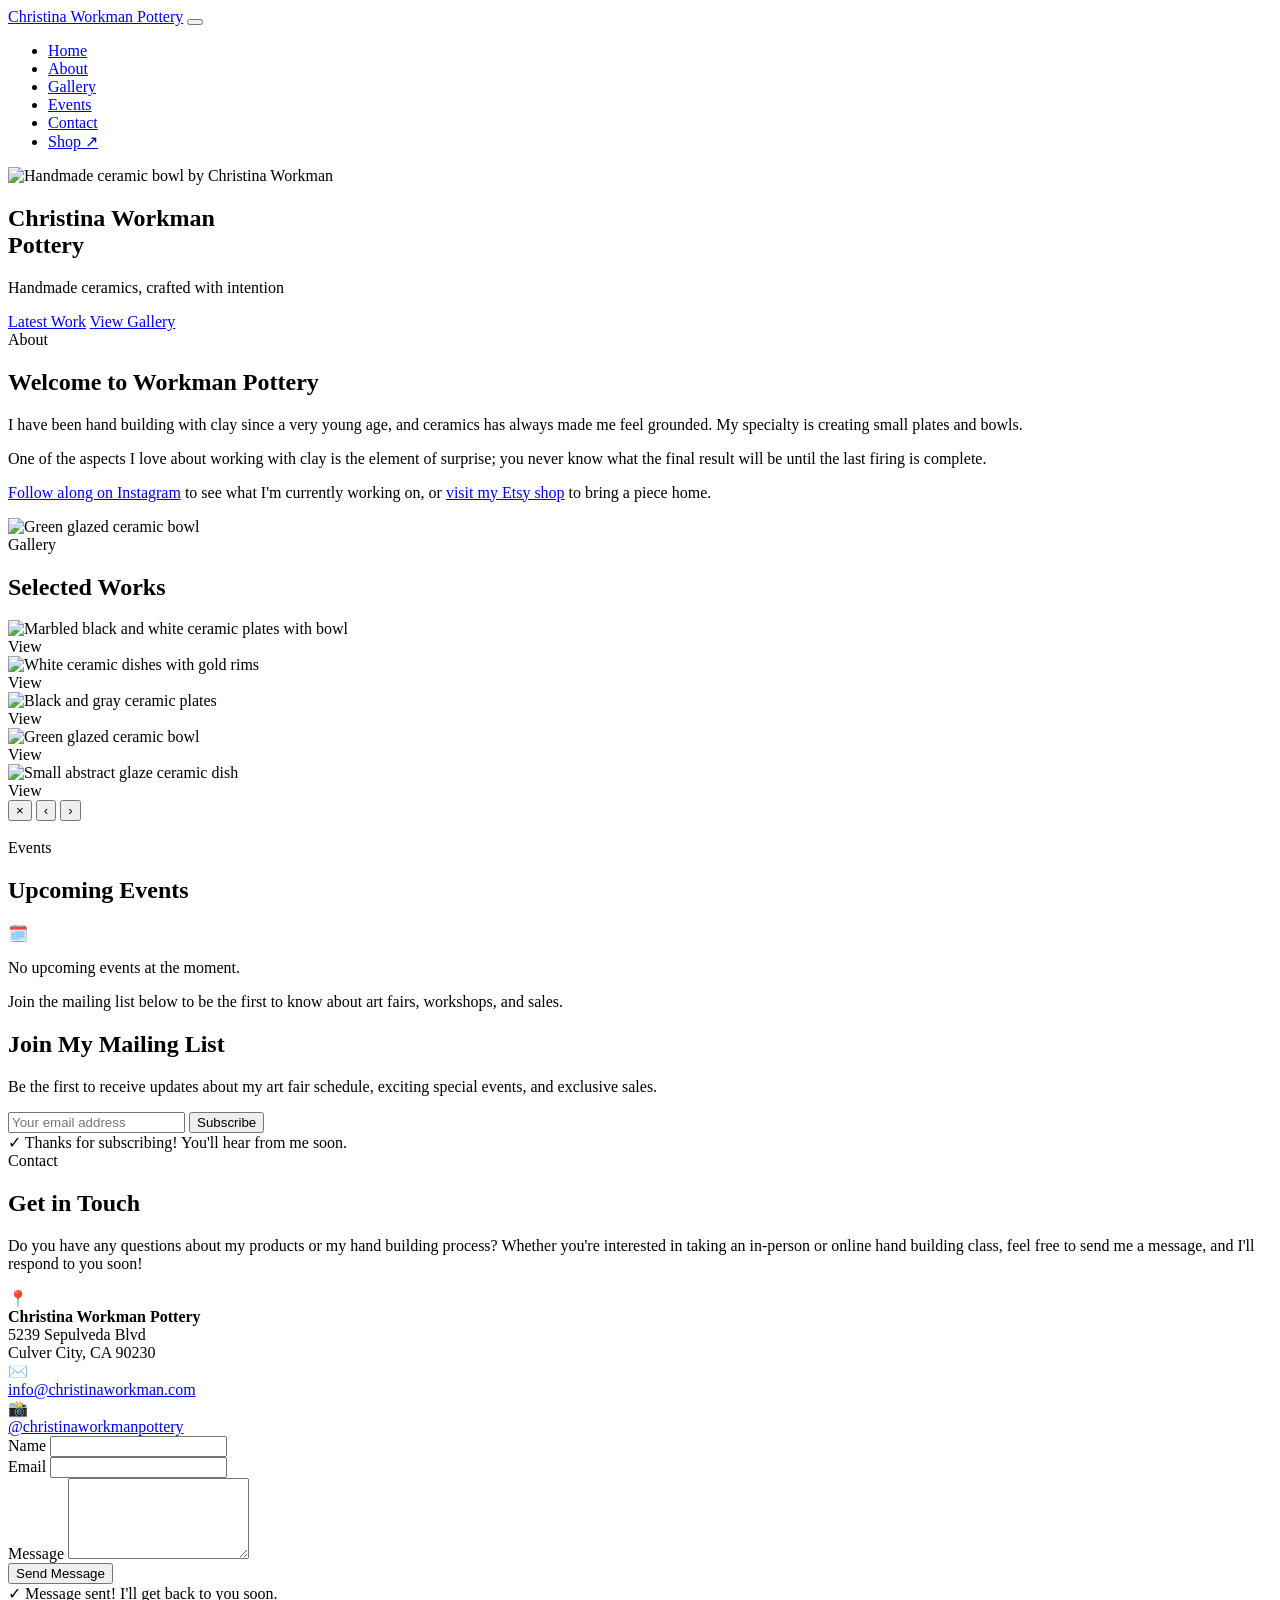
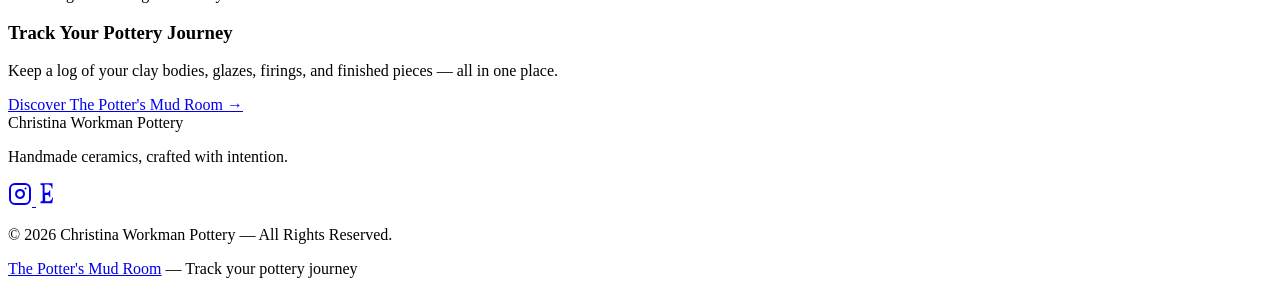
==== public/index.html @ 3ddeadd4 "Initial build: Christina Workman Pottery portfolio site" ====
<!DOCTYPE html>
<html lang="en">
<head>
  <meta charset="UTF-8">
  <meta name="viewport" content="width=device-width, initial-scale=1.0">
  <title>Christina Workman Pottery | Handmade Ceramics in Culver City, CA</title>
  <meta name="description" content="Handmade ceramic plates, bowls, and pottery by Christina Workman. Hand-built with love in Culver City, CA. Shop on Etsy or inquire about classes.">
  <meta name="keywords" content="pottery, ceramics, handmade, hand-built, plates, bowls, Culver City, Los Angeles, Christina Workman, clay, glazes">
  <meta name="author" content="Christina Workman">

  <!-- Open Graph -->
  <meta property="og:title" content="Christina Workman Pottery">
  <meta property="og:description" content="Handmade ceramic plates, bowls, and pottery. Hand-built with love in Culver City, CA.">
  <meta property="og:image" content="/images/hero.jpg">
  <meta property="og:url" content="https://christinaworkmanpottery.com">
  <meta property="og:type" content="website">
  <meta property="og:site_name" content="Christina Workman Pottery">

  <!-- Twitter Card -->
  <meta name="twitter:card" content="summary_large_image">
  <meta name="twitter:title" content="Christina Workman Pottery">
  <meta name="twitter:description" content="Handmade ceramic plates, bowls, and pottery. Hand-built with love in Culver City, CA.">
  <meta name="twitter:image" content="/images/hero.jpg">

  <!-- Favicon (simple clay emoji for now) -->
  <link rel="icon" href="data:image/svg+xml,<svg xmlns='http://www.w3.org/2000/svg' viewBox='0 0 100 100'><text y='.9em' font-size='90'>🏺</text></svg>">

  <!-- Google Fonts -->
  <link rel="preconnect" href="https://fonts.googleapis.com">
  <link rel="preconnect" href="https://fonts.gstatic.com" crossorigin>
  <link href="https://fonts.googleapis.com/css2?family=Inter:wght@300;400;500;600&family=Playfair+Display:ital,wght@0,400;0,500;0,600;0,700;1,400;1,500&display=swap" rel="stylesheet">

  <!-- Styles -->
  <link rel="stylesheet" href="/styles.css">

  <!-- Structured Data -->
  <script type="application/ld+json">
  {
    "@context": "https://schema.org",
    "@type": "LocalBusiness",
    "name": "Christina Workman Pottery",
    "description": "Handmade ceramic plates, bowls, and pottery. Hand-built with love in Culver City, CA.",
    "url": "https://christinaworkmanpottery.com",
    "email": "info@christinaworkman.com",
    "address": {
      "@type": "PostalAddress",
      "streetAddress": "5239 Sepulveda Blvd",
      "addressLocality": "Culver City",
      "addressRegion": "CA",
      "postalCode": "90230",
      "addressCountry": "US"
    },
    "sameAs": [
      "https://www.instagram.com/christinaworkmanpottery",
      "https://www.etsy.com/shop/EvolvingDesignStudio"
    ],
    "image": "/images/hero.jpg",
    "priceRange": "$$"
  }
  </script>
</head>
<body>

  <!-- Navigation -->
  <nav class="nav" id="nav">
    <div class="nav-inner">
      <a href="#home" class="nav-logo">Christina Workman Pottery</a>
      <button class="nav-toggle" id="navToggle" aria-label="Toggle navigation">
        <span></span>
        <span></span>
        <span></span>
      </button>
      <ul class="nav-links" id="navLinks">
        <li><a href="#home">Home</a></li>
        <li><a href="#about">About</a></li>
        <li><a href="#gallery">Gallery</a></li>
        <li><a href="#events">Events</a></li>
        <li><a href="#contact">Contact</a></li>
        <li><a href="https://www.etsy.com/shop/EvolvingDesignStudio?ref=shop_sugg" target="_blank" rel="noopener" class="nav-shop-link">Shop&nbsp;↗</a></li>
      </ul>
    </div>
  </nav>

  <!-- Hero -->
  <section class="hero" id="home">
    <div class="hero-overlay"></div>
    <img src="/images/hero.jpg" alt="Handmade ceramic bowl by Christina Workman" class="hero-img" loading="eager">
    <div class="hero-content">
      <h1>Christina Workman<br><span>Pottery</span></h1>
      <p class="hero-tagline">Handmade ceramics, crafted with intention</p>
      <div class="hero-buttons">
        <a href="https://www.instagram.com/christinaworkmanpottery" target="_blank" rel="noopener" class="btn btn-primary">Latest Work</a>
        <a href="#gallery" class="btn btn-secondary">View Gallery</a>
      </div>
    </div>
  </section>

  <!-- About -->
  <section class="section about" id="about">
    <div class="container">
      <div class="section-label">About</div>
      <h2>Welcome to Workman Pottery</h2>
      <div class="about-content">
        <div class="about-text">
          <p>I have been hand building with clay since a very young age, and ceramics has always made me feel grounded. My specialty is creating small plates and bowls.</p>
          <p>One of the aspects I love about working with clay is the element of surprise; you never know what the final result will be until the last firing is complete.</p>
          <p class="about-cta">
            <a href="https://www.instagram.com/christinaworkmanpottery" target="_blank" rel="noopener" class="inline-link">Follow along on Instagram</a> to see what I'm currently working on, or <a href="https://www.etsy.com/shop/EvolvingDesignStudio?ref=shop_sugg" target="_blank" rel="noopener" class="inline-link">visit my Etsy shop</a> to bring a piece home.
          </p>
        </div>
        <div class="about-image">
          <img src="/images/gallery-4.jpg" alt="Green glazed ceramic bowl" loading="lazy">
        </div>
      </div>
    </div>
  </section>

  <!-- Gallery -->
  <section class="section gallery" id="gallery">
    <div class="container">
      <div class="section-label">Gallery</div>
      <h2>Selected Works</h2>
      <div class="gallery-grid">
        <div class="gallery-item" data-index="0">
          <img src="/images/gallery-1.jpg" alt="Marbled black and white ceramic plates with bowl" loading="lazy">
          <div class="gallery-item-overlay">
            <span>View</span>
          </div>
        </div>
        <div class="gallery-item" data-index="1">
          <img src="/images/gallery-2.jpg" alt="White ceramic dishes with gold rims" loading="lazy">
          <div class="gallery-item-overlay">
            <span>View</span>
          </div>
        </div>
        <div class="gallery-item" data-index="2">
          <img src="/images/gallery-3.jpg" alt="Black and gray ceramic plates" loading="lazy">
          <div class="gallery-item-overlay">
            <span>View</span>
          </div>
        </div>
        <div class="gallery-item" data-index="3">
          <img src="/images/gallery-4.jpg" alt="Green glazed ceramic bowl" loading="lazy">
          <div class="gallery-item-overlay">
            <span>View</span>
          </div>
        </div>
        <div class="gallery-item" data-index="4">
          <img src="/images/gallery-5.jpg" alt="Small abstract glaze ceramic dish" loading="lazy">
          <div class="gallery-item-overlay">
            <span>View</span>
          </div>
        </div>
      </div>
    </div>
  </section>

  <!-- Lightbox -->
  <div class="lightbox" id="lightbox" role="dialog" aria-modal="true" aria-label="Image viewer">
    <button class="lightbox-close" id="lightboxClose" aria-label="Close lightbox">&times;</button>
    <button class="lightbox-prev" id="lightboxPrev" aria-label="Previous image">&#8249;</button>
    <button class="lightbox-next" id="lightboxNext" aria-label="Next image">&#8250;</button>
    <div class="lightbox-content">
      <img src="" alt="" id="lightboxImg">
    </div>
  </div>

  <!-- Events -->
  <section class="section events" id="events">
    <div class="container">
      <div class="section-label">Events</div>
      <h2>Upcoming Events</h2>
      <div class="events-empty">
        <div class="events-icon">🗓️</div>
        <p>No upcoming events at the moment.</p>
        <p class="events-sub">Join the mailing list below to be the first to know about art fairs, workshops, and sales.</p>
      </div>
    </div>
  </section>

  <!-- Mailing List -->
  <section class="section mailing" id="mailing">
    <div class="container">
      <div class="mailing-card">
        <h2>Join My Mailing List</h2>
        <p>Be the first to receive updates about my art fair schedule, exciting special events, and exclusive sales.</p>
        <form class="mailing-form" id="mailingForm">
          <div class="form-row">
            <input type="email" name="email" placeholder="Your email address" required aria-label="Email address">
            <button type="submit" class="btn btn-primary">Subscribe</button>
          </div>
          <div class="form-success" id="mailingSuccess">
            <span>✓</span> Thanks for subscribing! You'll hear from me soon.
          </div>
        </form>
      </div>
    </div>
  </section>

  <!-- Contact -->
  <section class="section contact" id="contact">
    <div class="container">
      <div class="section-label">Contact</div>
      <h2>Get in Touch</h2>
      <div class="contact-grid">
        <div class="contact-info">
          <p>Do you have any questions about my products or my hand building process? Whether you're interested in taking an in-person or online hand building class, feel free to send me a message, and I'll respond to you soon!</p>

          <div class="contact-details">
            <div class="contact-detail">
              <div class="contact-detail-icon">📍</div>
              <div>
                <strong>Christina Workman Pottery</strong><br>
                5239 Sepulveda Blvd<br>
                Culver City, CA 90230
              </div>
            </div>
            <div class="contact-detail">
              <div class="contact-detail-icon">✉️</div>
              <div>
                <a href="mailto:info@christinaworkman.com">info@christinaworkman.com</a>
              </div>
            </div>
            <div class="contact-detail">
              <div class="contact-detail-icon">📸</div>
              <div>
                <a href="https://www.instagram.com/christinaworkmanpottery" target="_blank" rel="noopener">@christinaworkmanpottery</a>
              </div>
            </div>
          </div>
        </div>
        <div class="contact-form-wrap">
          <form class="contact-form" id="contactForm">
            <div class="form-group">
              <label for="contactName">Name</label>
              <input type="text" id="contactName" name="name" required>
            </div>
            <div class="form-group">
              <label for="contactEmail">Email</label>
              <input type="email" id="contactEmail" name="email" required>
            </div>
            <div class="form-group">
              <label for="contactMessage">Message</label>
              <textarea id="contactMessage" name="message" rows="5" required></textarea>
            </div>
            <button type="submit" class="btn btn-primary btn-full">Send Message</button>
            <div class="form-success" id="contactSuccess">
              <span>✓</span> Message sent! I'll get back to you soon.
            </div>
          </form>
        </div>
      </div>
    </div>
  </section>

  <!-- Potter's Mud Room -->
  <section class="section mudroom">
    <div class="container">
      <div class="mudroom-card">
        <div class="mudroom-text">
          <h3>Track Your Pottery Journey</h3>
          <p>Keep a log of your clay bodies, glazes, firings, and finished pieces — all in one place.</p>
          <a href="https://thepottersmudroom.com" target="_blank" rel="noopener" class="btn btn-outline">Discover The Potter's Mud Room →</a>
        </div>
      </div>
    </div>
  </section>

  <!-- Footer -->
  <footer class="footer">
    <div class="container">
      <div class="footer-inner">
        <div class="footer-brand">
          <div class="footer-logo">Christina Workman Pottery</div>
          <p class="footer-tagline">Handmade ceramics, crafted with intention.</p>
        </div>
        <div class="footer-links">
          <a href="https://www.instagram.com/christinaworkmanpottery" target="_blank" rel="noopener" aria-label="Instagram">
            <svg width="24" height="24" viewBox="0 0 24 24" fill="none" stroke="currentColor" stroke-width="2" stroke-linecap="round" stroke-linejoin="round"><rect x="2" y="2" width="20" height="20" rx="5" ry="5"/><path d="M16 11.37A4 4 0 1 1 12.63 8 4 4 0 0 1 16 11.37z"/><line x1="17.5" y1="6.5" x2="17.51" y2="6.5"/></svg>
          </a>
          <a href="https://www.etsy.com/shop/EvolvingDesignStudio?ref=shop_sugg" target="_blank" rel="noopener" aria-label="Etsy Shop">
            <svg width="24" height="24" viewBox="0 0 24 24" fill="currentColor"><path d="M8.559 3.074c0-.235.02-.412.122-.494.102-.082.306-.102.588-.102h2.372c2.86 0 3.682 1.2 4.032 3.462l.102.588h.792l-.102-5.25H4.494l.102 1.764h.588c1.176 0 1.47.306 1.47 1.47v13.386c0 1.164-.294 1.47-1.47 1.47h-.588l-.102 1.764h11.754l.816-5.544h-.792l-.306.882c-.588 1.764-1.764 2.862-4.032 2.862h-2.19c-.48 0-.588-.204-.588-.588V12.93h1.962c1.47 0 2.058.588 2.352 2.352h.792V8.31h-.792c-.294 1.764-.882 2.352-2.352 2.352H8.559V3.074z"/></svg>
          </a>
        </div>
      </div>
      <div class="footer-bottom">
        <p>&copy; 2026 Christina Workman Pottery &mdash; All Rights Reserved.</p>
        <p class="footer-mudroom">
          <a href="https://thepottersmudroom.com" target="_blank" rel="noopener">The Potter's Mud Room</a> — Track your pottery journey
        </p>
      </div>
    </div>
  </footer>

  <script src="/script.js"></script>
</body>
</html>
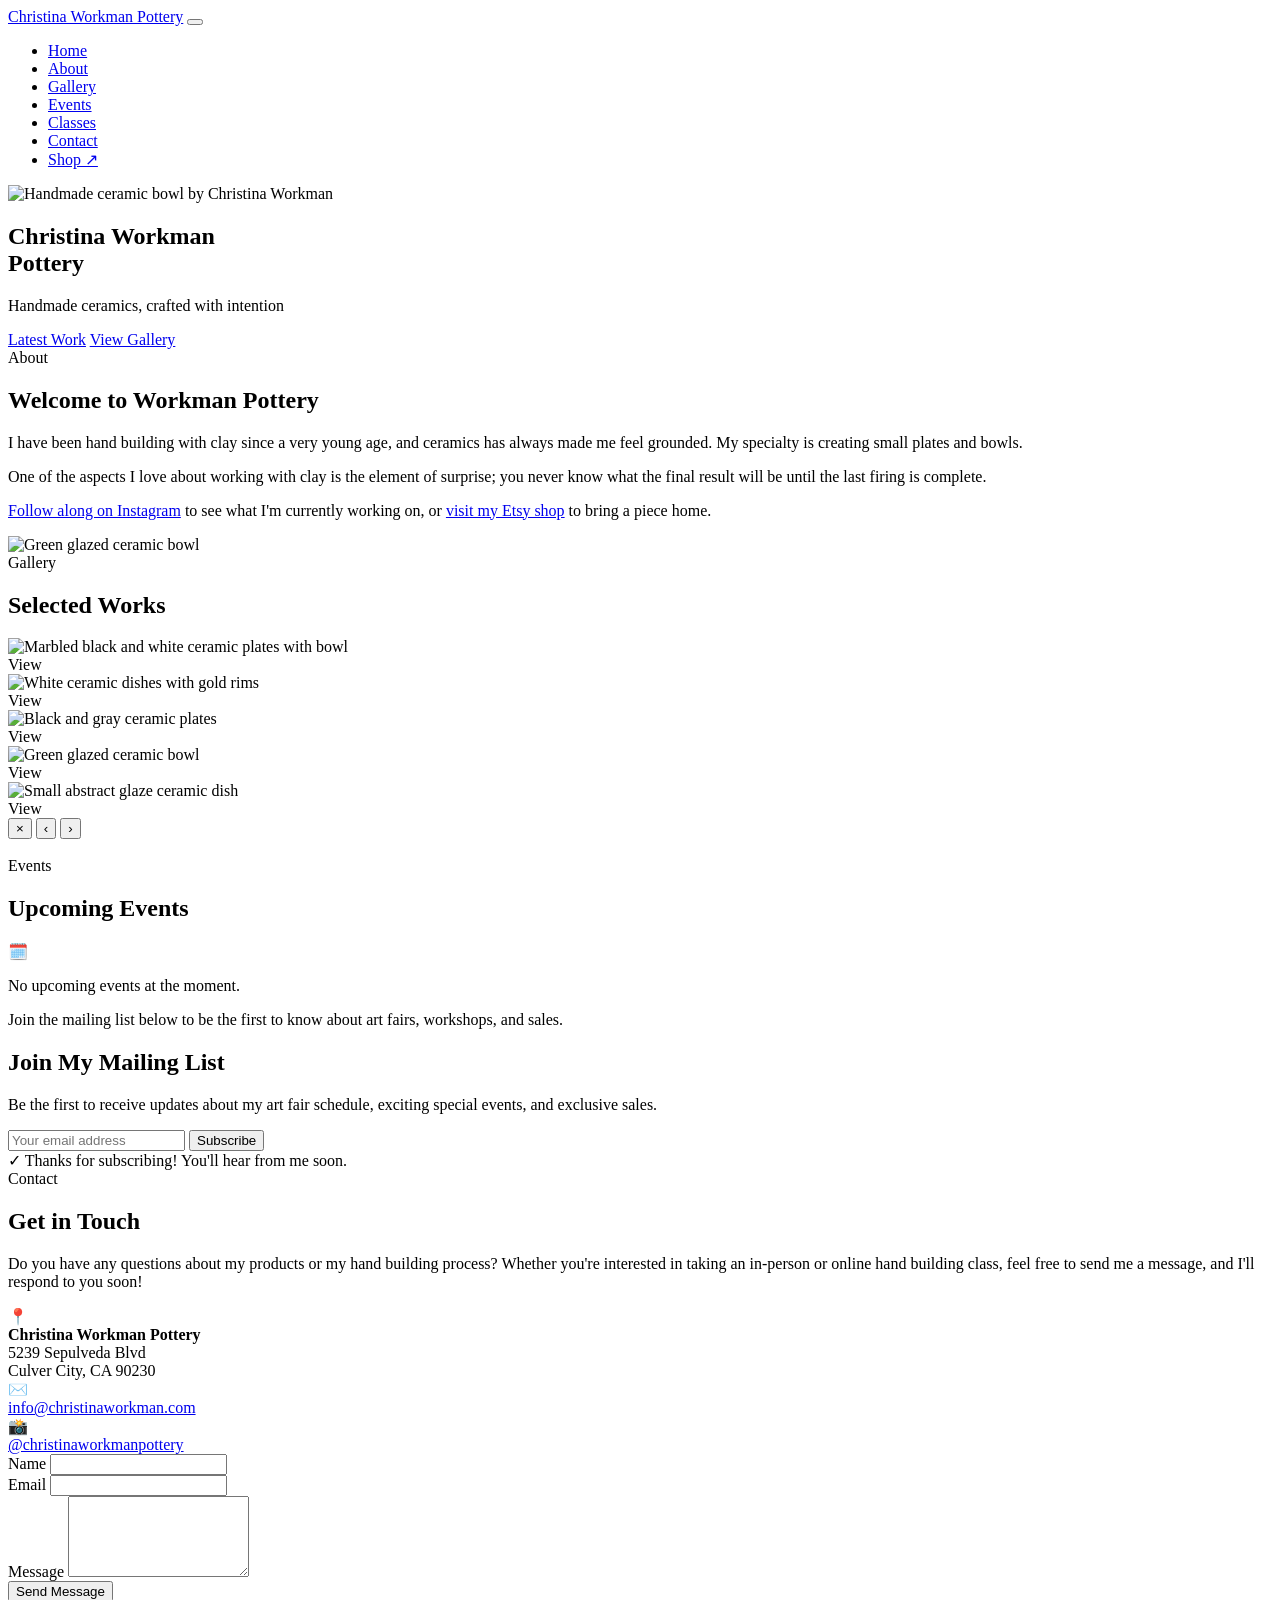
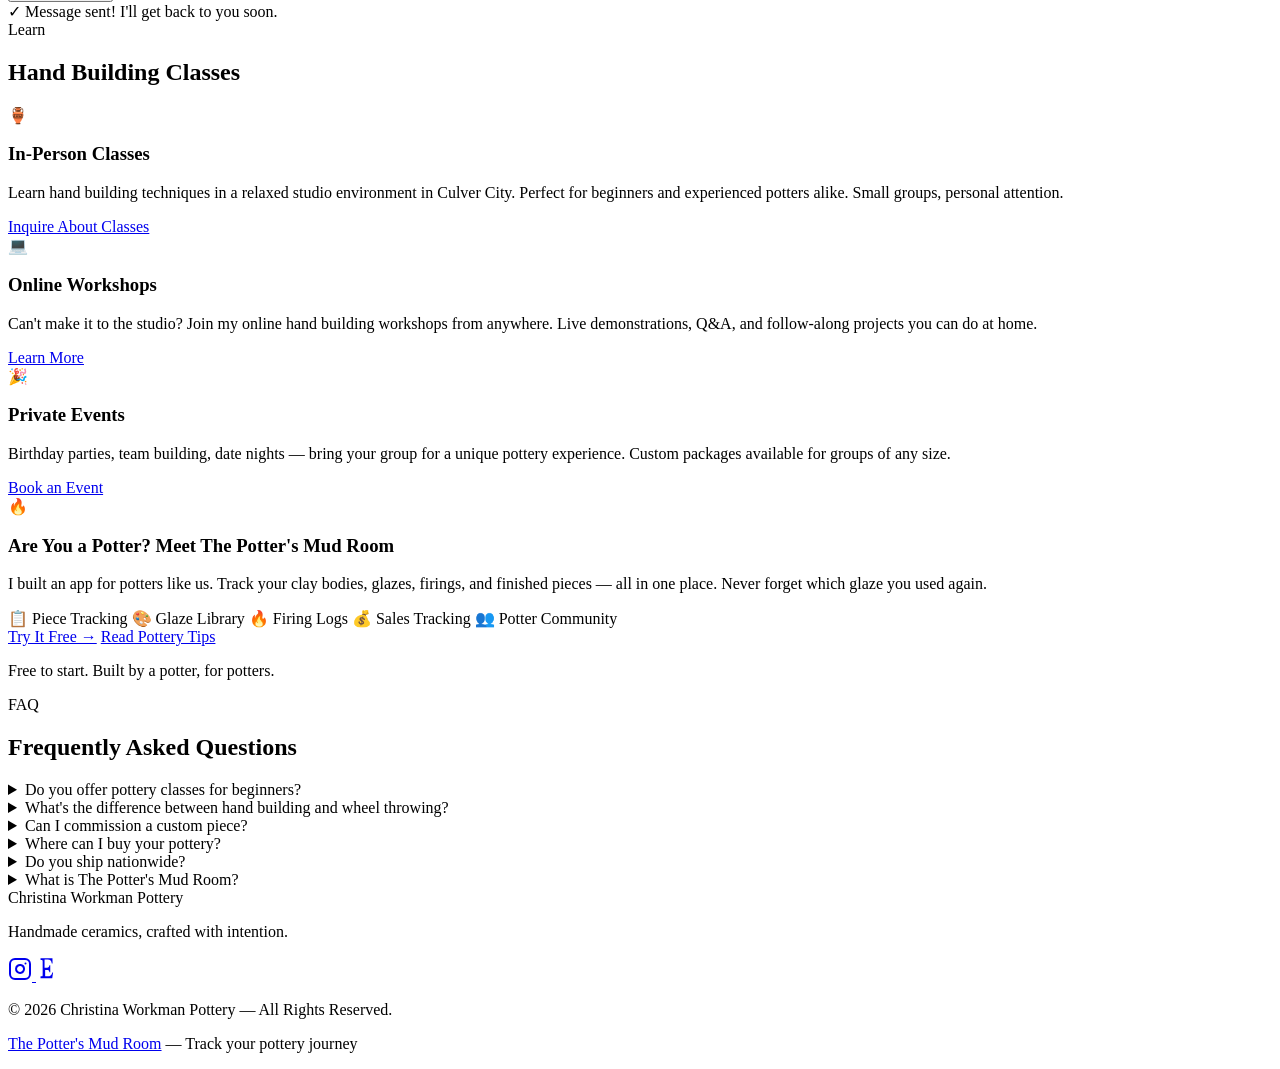
==== commit 4dfaffcd: "Add classes section, bigger Mud Room promo, FAQ with rich snippets, enhanced SEO" ====
--- a/public/index.html
+++ b/public/index.html
@@ -4,8 +4,8 @@
   <meta charset="UTF-8">
   <meta name="viewport" content="width=device-width, initial-scale=1.0">
   <title>Christina Workman Pottery | Handmade Ceramics in Culver City, CA</title>
-  <meta name="description" content="Handmade ceramic plates, bowls, and pottery by Christina Workman. Hand-built with love in Culver City, CA. Shop on Etsy or inquire about classes.">
-  <meta name="keywords" content="pottery, ceramics, handmade, hand-built, plates, bowls, Culver City, Los Angeles, Christina Workman, clay, glazes">
+  <meta name="description" content="Christina Workman Pottery — handmade ceramic plates, bowls, and custom pottery in Culver City, CA. Hand building classes, workshops, and private events. Shop on Etsy. Creator of The Potter's Mud Room app.">
+  <meta name="keywords" content="pottery, ceramics, handmade pottery, hand-built ceramics, pottery classes, hand building classes, Culver City pottery, Los Angeles ceramics, Christina Workman, clay, glazes, custom pottery, pottery workshops, pottery events, ceramic bowls, ceramic plates, pottery for sale, potters mud room">
   <meta name="author" content="Christina Workman">
 
   <!-- Open Graph -->
@@ -58,6 +58,20 @@
     "priceRange": "$$"
   }
   </script>
+  <script type="application/ld+json">
+  {
+    "@context": "https://schema.org",
+    "@type": "FAQPage",
+    "mainEntity": [
+      {"@type": "Question", "name": "Do you offer pottery classes for beginners?", "acceptedAnswer": {"@type": "Answer", "text": "Yes! Hand building classes are perfect for all skill levels, including complete beginners. Both in-person (Culver City, CA) and online workshops are available."}},
+      {"@type": "Question", "name": "What's the difference between hand building and wheel throwing?", "acceptedAnswer": {"@type": "Answer", "text": "Hand building uses techniques like pinching, coiling, and slab building to shape clay by hand — no pottery wheel needed. It gives incredible creative freedom and every piece is truly one-of-a-kind."}},
+      {"@type": "Question", "name": "Can I commission a custom piece?", "acceptedAnswer": {"@type": "Answer", "text": "Absolutely! Custom orders are welcome. Send a message through the contact form. Custom pieces typically take 4-6 weeks."}},
+      {"@type": "Question", "name": "Where can I buy your pottery?", "acceptedAnswer": {"@type": "Answer", "text": "Shop the current collection on Etsy at etsy.com/shop/EvolvingDesignStudio. Also available at local art fairs and markets."}},
+      {"@type": "Question", "name": "Do you ship nationwide?", "acceptedAnswer": {"@type": "Answer", "text": "Yes! All pieces are carefully wrapped and shipped via USPS Priority Mail with insurance throughout the United States."}},
+      {"@type": "Question", "name": "What is The Potter's Mud Room?", "acceptedAnswer": {"@type": "Answer", "text": "The Potter's Mud Room is a pottery tracking app for potters to log clay bodies, glazes, firings, and finished pieces. Free to start at thepottersmudroom.com."}}
+    ]
+  }
+  </script>
 </head>
 <body>
 
@@ -75,6 +89,7 @@
         <li><a href="#about">About</a></li>
         <li><a href="#gallery">Gallery</a></li>
         <li><a href="#events">Events</a></li>
+        <li><a href="#classes">Classes</a></li>
         <li><a href="#contact">Contact</a></li>
         <li><a href="https://www.etsy.com/shop/EvolvingDesignStudio?ref=shop_sugg" target="_blank" rel="noopener" class="nav-shop-link">Shop&nbsp;↗</a></li>
       </ul>
@@ -253,15 +268,87 @@
     </div>
   </section>
 
+  <!-- Classes / Workshops -->
+  <section class="section classes" id="classes">
+    <div class="container">
+      <div class="section-label">Learn</div>
+      <h2>Hand Building Classes</h2>
+      <div class="classes-grid">
+        <div class="class-card">
+          <div class="class-icon">🏺</div>
+          <h3>In-Person Classes</h3>
+          <p>Learn hand building techniques in a relaxed studio environment in Culver City. Perfect for beginners and experienced potters alike. Small groups, personal attention.</p>
+          <a href="#contact" class="btn btn-outline">Inquire About Classes</a>
+        </div>
+        <div class="class-card">
+          <div class="class-icon">💻</div>
+          <h3>Online Workshops</h3>
+          <p>Can't make it to the studio? Join my online hand building workshops from anywhere. Live demonstrations, Q&A, and follow-along projects you can do at home.</p>
+          <a href="#contact" class="btn btn-outline">Learn More</a>
+        </div>
+        <div class="class-card">
+          <div class="class-icon">🎉</div>
+          <h3>Private Events</h3>
+          <p>Birthday parties, team building, date nights — bring your group for a unique pottery experience. Custom packages available for groups of any size.</p>
+          <a href="#contact" class="btn btn-outline">Book an Event</a>
+        </div>
+      </div>
+    </div>
+  </section>
+
   <!-- Potter's Mud Room -->
-  <section class="section mudroom">
+  <section class="section mudroom" id="mudroom">
     <div class="container">
       <div class="mudroom-card">
-        <div class="mudroom-text">
-          <h3>Track Your Pottery Journey</h3>
-          <p>Keep a log of your clay bodies, glazes, firings, and finished pieces — all in one place.</p>
-          <a href="https://thepottersmudroom.com" target="_blank" rel="noopener" class="btn btn-outline">Discover The Potter's Mud Room →</a>
-        </div>
+        <div class="mudroom-icon">🔥</div>
+        <h3>Are You a Potter? Meet The Potter's Mud Room</h3>
+        <p>I built an app for potters like us. Track your clay bodies, glazes, firings, and finished pieces — all in one place. Never forget which glaze you used again.</p>
+        <div class="mudroom-features">
+          <span>📋 Piece Tracking</span>
+          <span>🎨 Glaze Library</span>
+          <span>🔥 Firing Logs</span>
+          <span>💰 Sales Tracking</span>
+          <span>👥 Potter Community</span>
+        </div>
+        <div class="mudroom-buttons">
+          <a href="https://thepottersmudroom.com" target="_blank" rel="noopener" class="btn btn-primary">Try It Free →</a>
+          <a href="https://thepottersmudroom.com/#blog" target="_blank" rel="noopener" class="btn btn-outline">Read Pottery Tips</a>
+        </div>
+        <p class="mudroom-sub">Free to start. Built by a potter, for potters.</p>
+      </div>
+    </div>
+  </section>
+
+  <!-- FAQ (SEO) -->
+  <section class="section faq" id="faq">
+    <div class="container">
+      <div class="section-label">FAQ</div>
+      <h2>Frequently Asked Questions</h2>
+      <div class="faq-list">
+        <details class="faq-item">
+          <summary>Do you offer pottery classes for beginners?</summary>
+          <p>Yes! My hand building classes are perfect for all skill levels, including complete beginners. I teach in small groups so you get plenty of personal attention. Both in-person (Culver City, CA) and online workshops are available.</p>
+        </details>
+        <details class="faq-item">
+          <summary>What's the difference between hand building and wheel throwing?</summary>
+          <p>Hand building uses techniques like pinching, coiling, and slab building to shape clay by hand — no pottery wheel needed. It gives you incredible creative freedom and every piece is truly one-of-a-kind. All my work is hand built.</p>
+        </details>
+        <details class="faq-item">
+          <summary>Can I commission a custom piece?</summary>
+          <p>Absolutely! I love working on custom orders. Whether it's a specific size, color palette, or design — send me a message through the contact form and we'll discuss your vision. Custom pieces typically take 4-6 weeks.</p>
+        </details>
+        <details class="faq-item">
+          <summary>Where can I buy your pottery?</summary>
+          <p>You can shop my current collection on <a href="https://www.etsy.com/shop/EvolvingDesignStudio" target="_blank" rel="noopener">my Etsy shop</a>. I also sell at local art fairs and markets — follow me on <a href="https://www.instagram.com/christinaworkmanpottery" target="_blank" rel="noopener">Instagram</a> or join my mailing list for event announcements.</p>
+        </details>
+        <details class="faq-item">
+          <summary>Do you ship nationwide?</summary>
+          <p>Yes! All pieces are carefully wrapped and shipped via USPS Priority Mail with insurance. I ship throughout the United States. International shipping available on request.</p>
+        </details>
+        <details class="faq-item">
+          <summary>What is The Potter's Mud Room?</summary>
+          <p>The Potter's Mud Room is a pottery tracking app I created for potters. It helps you log your clay bodies, glazes, firings, and finished pieces so you never forget what worked. It's free to start at <a href="https://thepottersmudroom.com" target="_blank" rel="noopener">thepottersmudroom.com</a>.</p>
+        </details>
       </div>
     </div>
   </section>
